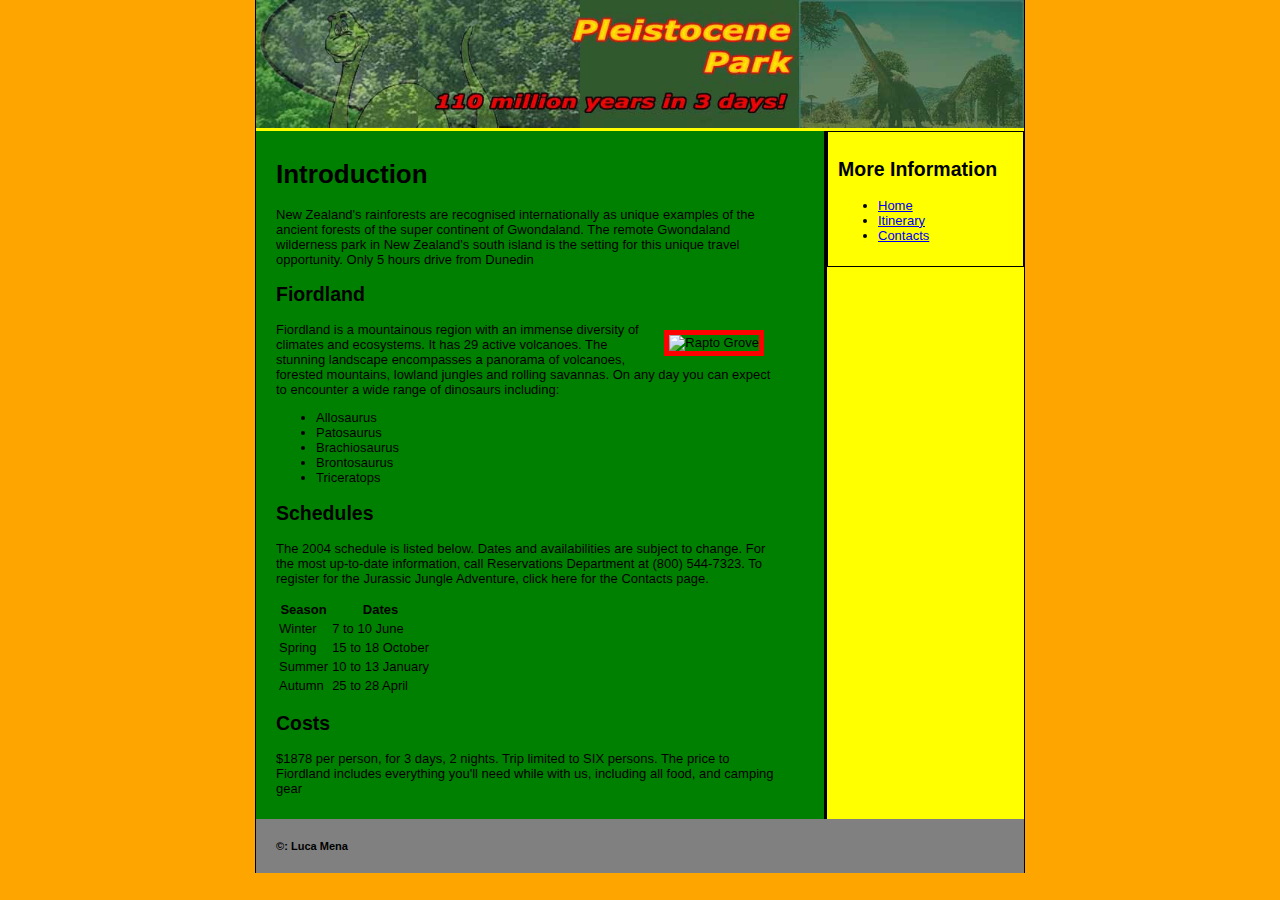
==== index.html @ 40bd6ac8 "Add files via upload" ====
<!DOCTYPE html>
<head>
	<title>Pleistocene Park</title>
	<link rel='stylesheet' href='layout.css' title='style1' media='screen' />
</head>

<body>
	<div id="container">
	
	<div id="header">
	<img src="images/logo.jpg" alt="Pleistocene Park" width="100%" height="100%"
	title="Come and join us at Pleistocene Park" />
	</div> <!--header-->
	
	<div id="content">
	<h1>Introduction</h1>
	
	<p>New Zealand's rainforests are recognised internationally as unique
examples of the ancient forests of the super continent of Gwondaland. The remote
Gwondaland wilderness park in New Zealand's south island is the setting for this
unique travel opportunity. Only 5 hours drive from Dunedin
	</p>
	
	<img class="body-img" src="images/RaptoGrove.jpg" alt="Rapto Grove" title="The scene at Rapto Grove" />
	
	
	<h2>Fiordland</h2>
	<p>Fiordland is a mountainous region with an immense diversity of climates
and ecosystems. It has 29 active volcanoes. The stunning landscape encompasses a
panorama of volcanoes, forested mountains, lowland jungles and rolling savannas.
On any day you can expect to encounter a wide range of dinosaurs including:
	</p>
	
<ul>
	<li>Allosaurus</li>
	<li>Patosaurus</li>
	<li>Brachiosaurus</li>
	<li>Brontosaurus</li>
	<li>Triceratops</li>
</ul>
	
<h2>Schedules</h2>
<p>The 2004 schedule is listed below. Dates and availabilities are subject to
	change. For the most up-to-date information, call Reservations Department
	at (800) 544-7323. To register for the Jurassic Jungle Adventure, click
	here for the Contacts page.
</p>
<table>
	
		<tr>
		<th class="seasoncol">Season</th><th class="datacol">Dates</th>
		</tr>
		<tr>
		<td>Winter</td><td>7 to 10 June</td>
		</tr>
		<tr>
		<td>Spring</td><td>15 to 18 October</td>
		</tr>
		<tr>
		<td>Summer</td><td>10 to 13 January</td>
		</tr>
		<tr>
		<td>Autumn</td><td>25 to 28 April</td>
		</tr>
	
</table>

	<h2>Costs</h2>
	<p>
	$1878 per person, for 3 days, 2 nights. Trip limited to SIX persons. The
price to Fiordland includes everything you'll need while with us, including all
food, and camping gear
	</p>
	
	</div> <!--content-->
		<div id="navigation">
	<h2>More Information</h2>
	
	<ul>
		<li><a href="index.html">Home</a></li>
		<li><a href="itinerary.html">Itinerary</a></li>
		<li><a href="contacts.html">Contacts</a></li>
	</ul>
		
	</div> <!--navigation-->
	
	<div id="footer">
		<p>
		&copy: Luca Mena
		</p>
	</div> <!--footer-->
	
	</div> <!--container-->
</body>
</html>
---- layout.css ----
body {
background-color: orange;
font-family: Verdana, Arial, sans-serif;
font-size: small;
margin: 0;
padding: 0;
}
#container {
background-color: yellow;
width: 768px;
margin: auto;
border-right: 1px solid black;
border-left: 1px solid black;
padding: 0;
}

#content {
background-color: green;
margin: 0;
width: 508px;
float: left;
border-right: 3px solid black;
padding: 10px 40px 10px 20px;
}
#navigation {
background-color: yellow;
padding: 10px 10px 10px 10px;
margin: 0;
float: right;
width: 175px;
height: 100%;
border: 1px solid black;
}
#footer {
clear: both;
background-color: grey;
padding: 10px 20px;
margin: 0;
font-size: 85%;
font-weight: bold;
}

.body-img {
    float: right;
    margin: 50px 20px 0 5px;
    border: 5px solid red;
    }
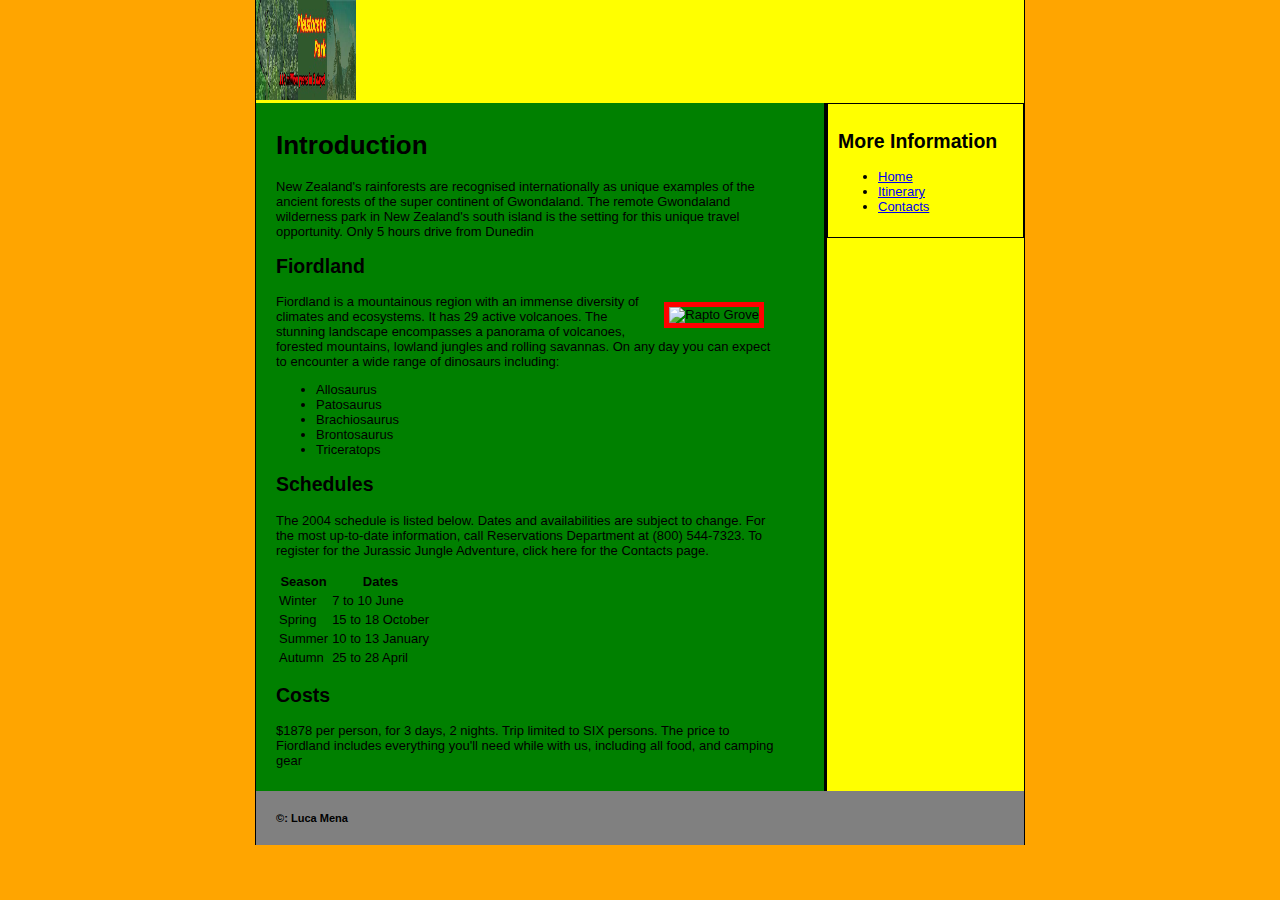
==== commit 94672e31: "Update index.html" ====
--- a/index.html
+++ b/index.html
@@ -8,7 +8,7 @@
 	<div id="container">
 	
 	<div id="header">
-	<img src="images/logo.jpg" alt="Pleistocene Park" width="100%" height="100%"
+	<img src="images/logo.jpg" alt="Pleistocene Park" width="100" height="100"
 	title="Come and join us at Pleistocene Park" />
 	</div> <!--header-->
 	
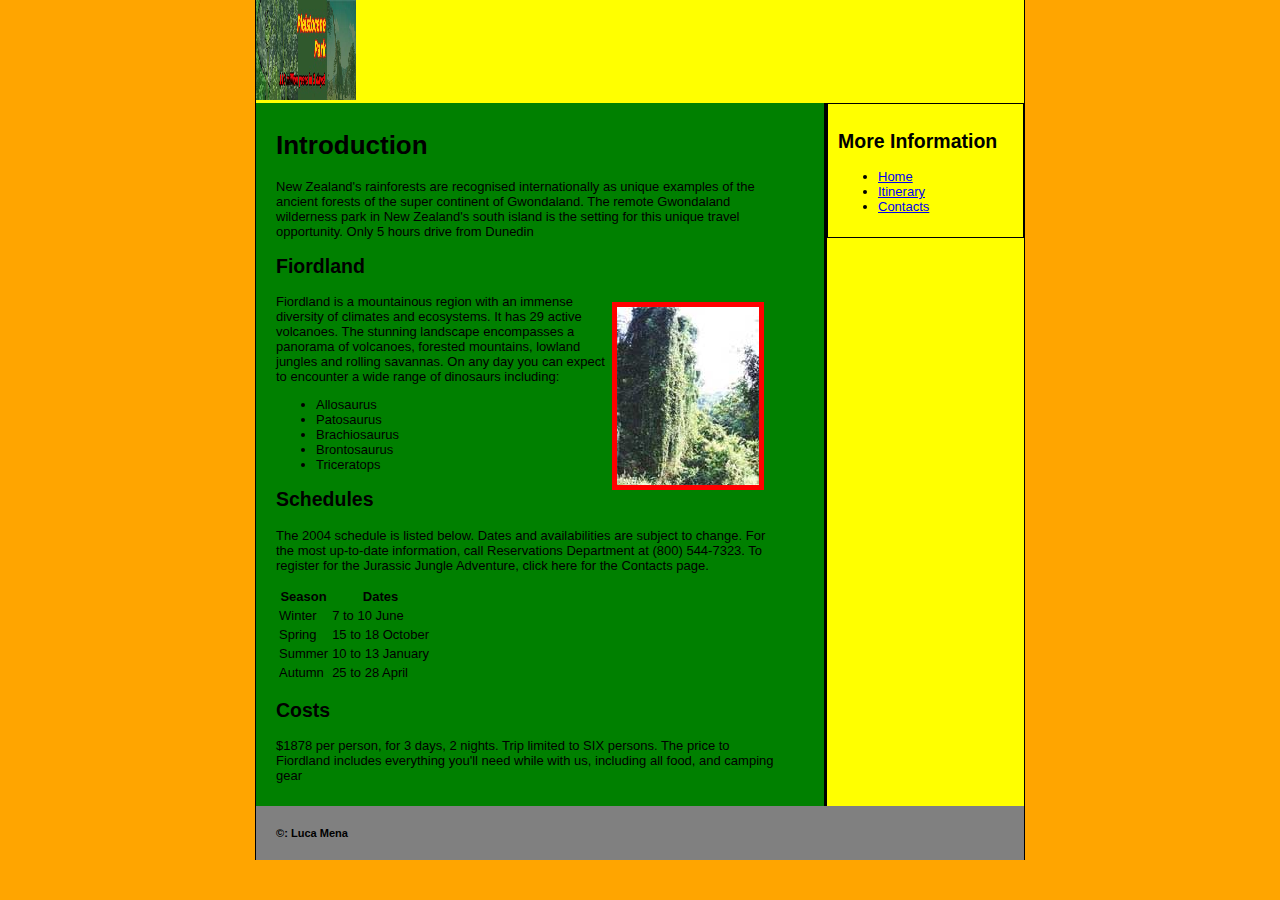
==== commit 10f3b3a8: "Update index.html" ====
--- a/index.html
+++ b/index.html
@@ -21,7 +21,7 @@
 unique travel opportunity. Only 5 hours drive from Dunedin
 	</p>
 	
-	<img class="body-img" src="images/RaptoGrove.jpg" alt="Rapto Grove" title="The scene at Rapto Grove" />
+	<img class="body-img" src="images/raptogrove.jpg" alt="Rapto Grove" title="The scene at Rapto Grove" />
 	
 	
 	<h2>Fiordland</h2>
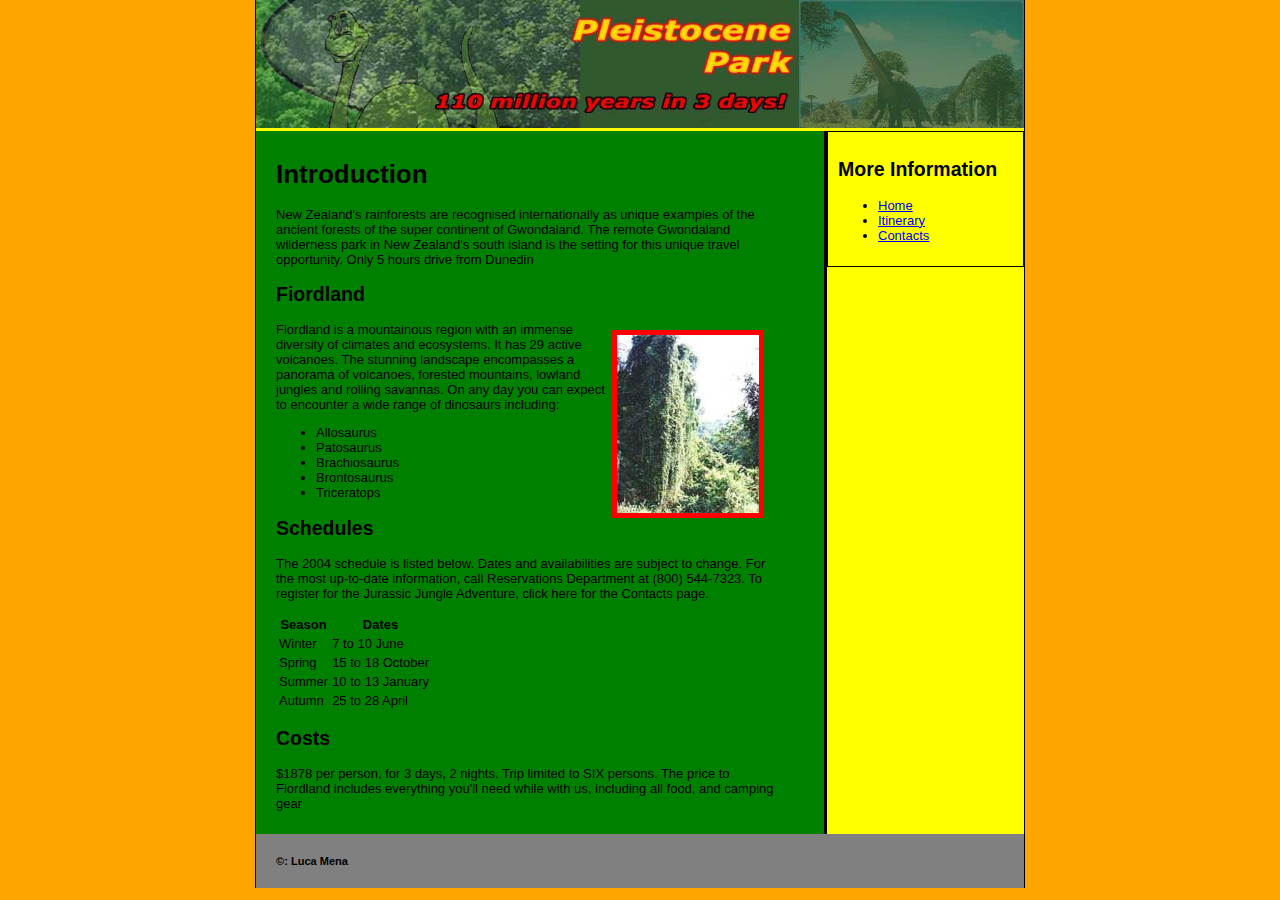
==== commit 2816307d: "Update index.html" ====
--- a/index.html
+++ b/index.html
@@ -8,7 +8,7 @@
 	<div id="container">
 	
 	<div id="header">
-	<img src="images/logo.jpg" alt="Pleistocene Park" width="100" height="100"
+	<img src="images/logo.jpg" alt="Pleistocene Park" width="100%" height="100%"
 	title="Come and join us at Pleistocene Park" />
 	</div> <!--header-->
 	
